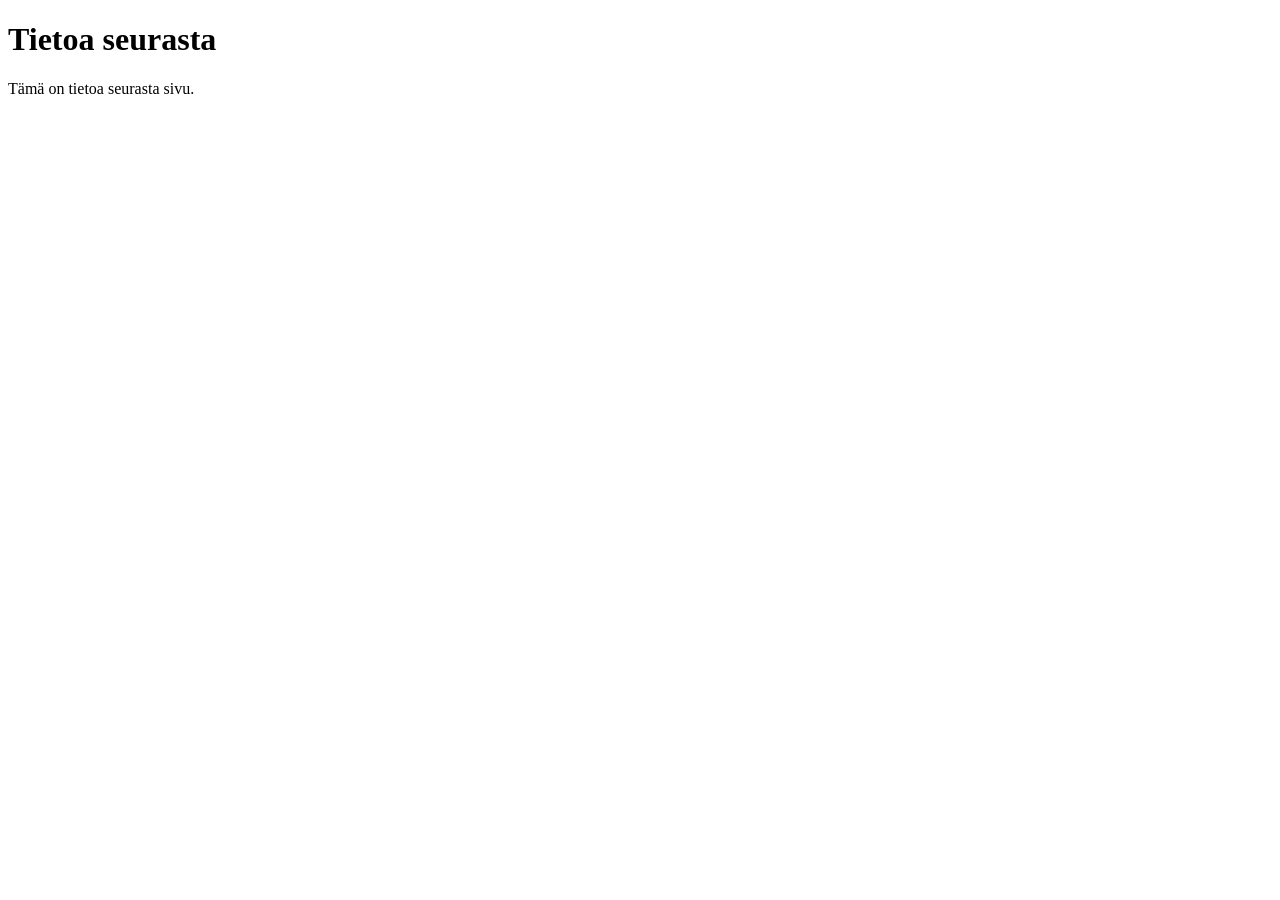
==== about.html @ 63722515 "lisää sisältö html tideostoihin" ====
<!DOCTYPE html>
<html lang="en">
<head>
    <meta charset="UTF-8">
    <meta name="viewport" content="width=device-width, initial-scale=1.0">
    <title>Tietoa seurasta</title>
</head>
<body>
    <h1>Tietoa seurasta</h1>
    <p>Tämä on tietoa seurasta sivu.</p>
</body>
</html>
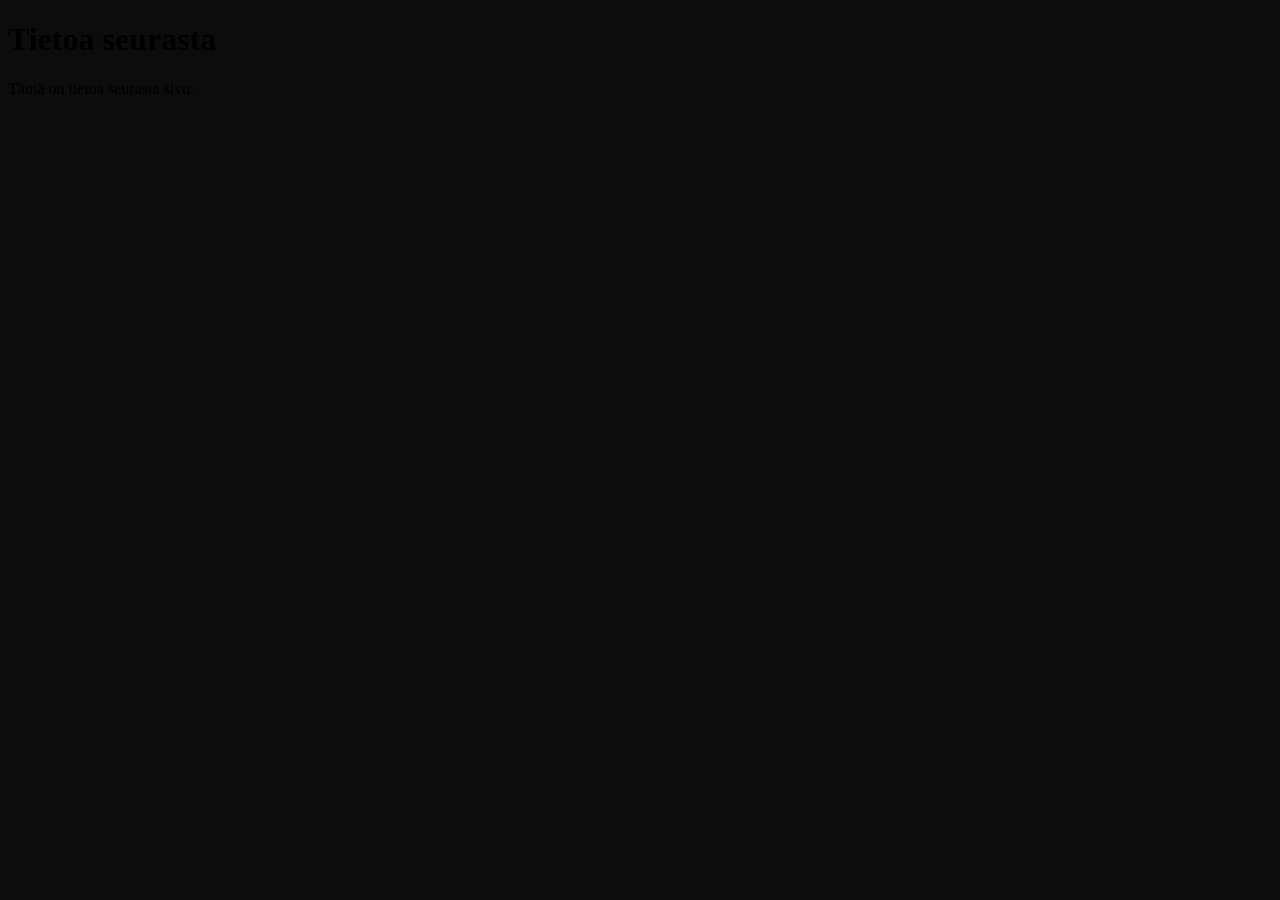
==== commit 673a035d: "lisää css tiedosto linkit" ====
--- a/about.html
+++ b/about.html
@@ -4,6 +4,7 @@
     <meta charset="UTF-8">
     <meta name="viewport" content="width=device-width, initial-scale=1.0">
     <title>Tietoa seurasta</title>
+    <link rel="stylesheet" href="style.css">
 </head>
 <body>
     <h1>Tietoa seurasta</h1>
--- a/style.css
+++ b/style.css
@@ -0,0 +1,3 @@
+body {
+    background-color: rgb(12, 12, 12);
+}
